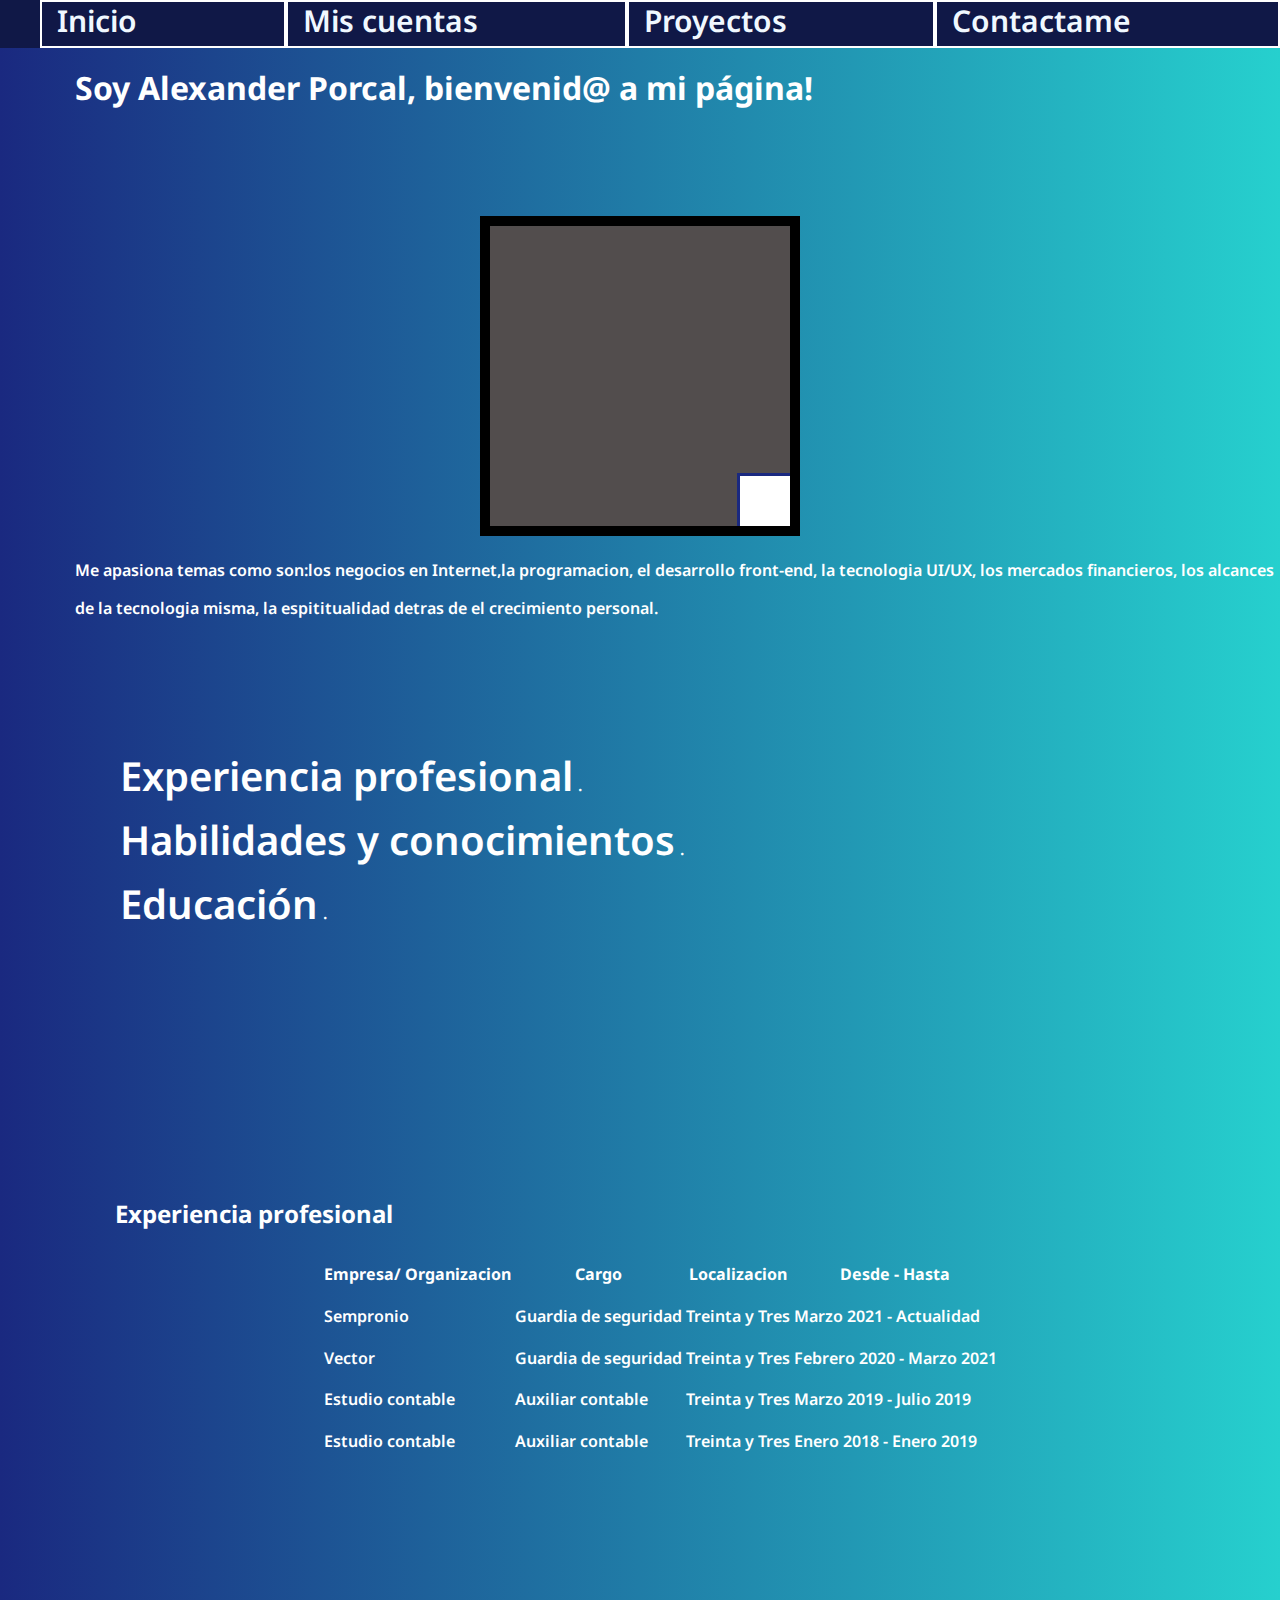
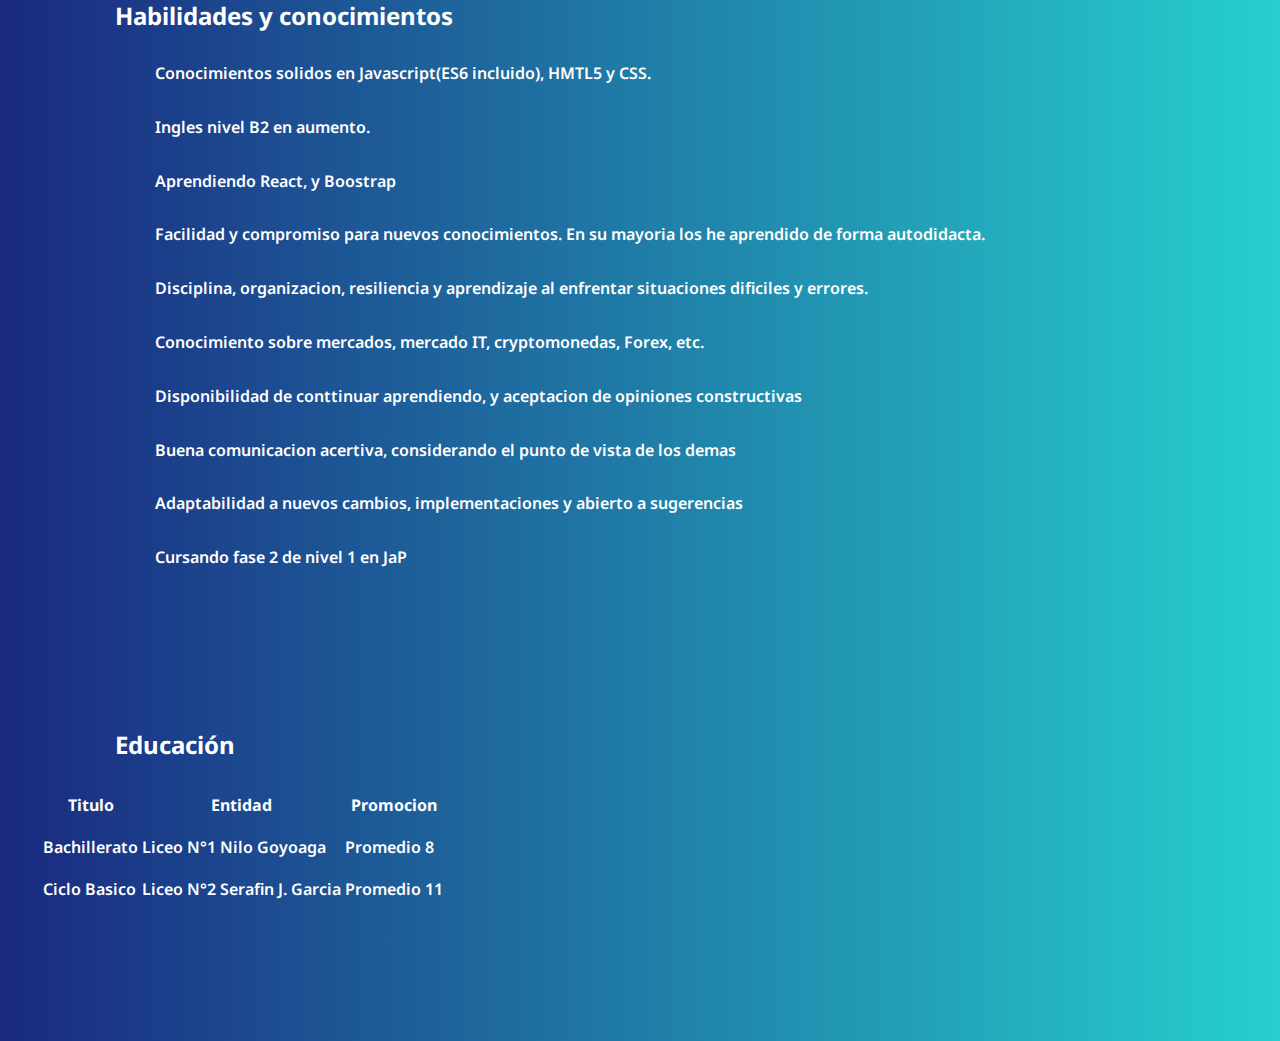
==== index.html @ 75300ae8 "Add files via upload" ====
<!DOCTYPE html>
<html>
<head>
    <meta charset='utf-8'>
    <meta http-equiv='X-UA-Compatible' content='IE=edge'>
    <title>Portfolio</title>
    <meta name='viewport' content='width=device-width, initial-scale=1.0'>
    <link href="https://fonts.googleapis.com/css2?family=Edu+SA+Beginner:wght@500&family=Macondo&family=Noto+Sans:ital,wght@1,100;1,200&display=swap" rel="stylesheet">
    <link rel='stylesheet' type='text/css' media='screen' href='estilo.css'>
    <script src='main.js'></script>
</head>
<body>
    <header>
        <nav>
            
            <ul class="nav-container">
                <div class="nav-item">
                    <li><a href="index.html">Inicio</a></li>
                </div>
                <div class="nav-item">
                    <li><a href="miscuentas.html"> Mis cuentas</a></li>
                </div>
                <div class="nav-item">
                    <li><a href="mis-proyectos.html"> Proyectos</a></li>
                </div>
                <div class="nav-item">
                    <li><a href="contacto.html"> Contactame </a></li>
                </div>   
            </ul>
        
        </nav>
    </header>
    
    <main class="main">
        <h1> Soy Alexander Porcal, bienvenid@ a mi página!</h1>
        <br>
        <div class="img-container">
            <img src="frontend.jpg">
        </div>
        <p>Me apasiona temas como son:los negocios en Internet,la programacion, el desarrollo front-end, la tecnologia UI/UX, los mercados financieros, los alcances de la tecnologia misma, la espititualidad detras de el crecimiento personal.
        
            <br>
            <br>
            <br>
            <br>
            
            <ul class="links">
                <li>
                    <p><a href="#exp_prof">Experiencia profesional</a>.</p>
                </li>
                <li>   
                    <p><a href="#hab_&_con">Habilidades y conocimientos</a>.</p>
                </li>
                <li>
                    <p><a href="#edu">Educación</a>.</p>
                </li>
            <br>
            <br>
            <br>
            <br>
            <br>
            <br>

            <h2 id="exp_prof">Experiencia profesional</h2>
              <table class="tabla">
                <thead>
                    <tr>
                        <th> Empresa/ Organizacion</th>
                        <th> Cargo </th>
                        <th> Localizacion </th>
                        <th> Desde - Hasta </th>
                    </tr>
                </thead>
                <tbody>
                    <tr>
                        <td>Sempronio</td>
                        <td>Guardia de seguridad</td>
                        <td>Treinta y Tres</td>
                        <td>Marzo 2021 - Actualidad</td>
                    </tr>
                    
                    <tr>
                        <td>Vector</td>
                        <td>Guardia de seguridad</td>
                        <td>Treinta y Tres</td>
                        <td>Febrero 2020 - Marzo 2021</td>
                    </tr>
                    <tr>
                        <td>Estudio contable </td>
                        <td>Auxiliar contable</td>
                        <td>Treinta y Tres</td>
                        <td>Marzo 2019 - Julio 2019</td>
                    </tr>
                    <tr>
                        <td>Estudio contable </td>
                        <td>Auxiliar contable</td>
                        <td>Treinta y Tres</td>
                        <td>Enero 2018 - Enero 2019</td>
                    </tr>
                    
                </tbody>
            </table>
            <br>
            <br>
            <br>
            
            <h2 id="hab_&_con">Habilidades y conocimientos</h2>
            <ul>
                <li><p> Conocimientos solidos en Javascript(ES6 incluido), HMTL5 y CSS. </p></li>
                <li><p> Ingles nivel B2 en aumento.</p></li>
                <li><p> Aprendiendo React, y Boostrap</p></li>
                <li><p> Facilidad y compromiso para nuevos conocimientos. En su mayoria los he aprendido de forma autodidacta.</p></li>
                <li><p> Disciplina, organizacion, resiliencia y aprendizaje al enfrentar situaciones dificiles y errores.</p></li>
                <li><p> Conocimiento sobre mercados, mercado IT, cryptomonedas, Forex, etc. </p></li>
                <li><p> Disponibilidad de conttinuar aprendiendo, y aceptacion de opiniones constructivas</p></li>
                <li><p> Buena comunicacion acertiva, considerando el punto de vista de los demas</p></li>
                <li><p> Adaptabilidad a nuevos cambios, implementaciones y abierto a sugerencias</p></li>
                <li><p> Cursando fase 2 de nivel 1 en JaP</p></li>
                
            </ul>
            <br>
            <br>
            <br>
            
            <h2 id="edu">Educación</h2>
            <table>
                <thead>
                    <tr>
                        <th> Titulo</th>
                        <th> Entidad </th>
                        <th> Promocion </th>
                    </tr>
                </thead>
                <tbody>
                    <tr>
                        <td>Bachillerato</td>
                        <td>Liceo N°1 Nilo Goyoaga</td>
                        <td>Promedio 8</td>
                    </tr>
                    <tr>
                        <td>Ciclo Basico</td>
                        <td>Liceo N°2 Serafin J. Garcia</td>
                        <td>Promedio 11</td>
                    </tr>
                </tbody>
            </table>
            <br>
            <br>
            <br>
            
    </main>
 
</body>
</html>
---- estilo.css ----
* {
    list-style: none;
    text-decoration: none;
}

a {
    cursor: pointer;
}

a:hover {
    cursor: pointer;
    color: #26D0CE;
    transition: 0.4s;
}

form {
    margin: auto;
}

body {
    margin: 0;
    padding: 0;
    font-family: 'Noto Sans', sans-serif;
    line-height: 1cm;
    font-weight: 600;
    background: linear-gradient(to right, #1A2980 , #26D0CE);
    color: #ffffff;
}

.links a {
    font-size: 40px;
    color: #ffffff;
    padding: 5px;
}

.tabla {
    margin: auto;
}

h1,p,h2,h4,h5 {
    padding-left: 75px;
}

.nav-container {
    display: flex;
    flex-direction: row;
    justify-content: space-between;
    background-color:  #101847;
    flex-wrap: wrap;
    margin-top: 0px;
}

.nav-item {
    flex-shrink: 1;
    flex-grow: 1;
    padding: 0px 15px;
    border: 2px solid white;

}

nav a {
    font-size: 30px;
    color: aliceblue;
}

.nav-item:hover a {
    color: #26D0CE;
    transition: 0.4s;
}

/* Galeria */

.grid-container {
    display: grid;
    grid-template-columns: repeat(auto-fill, minmax(250px, 1fr));
    grid-auto-rows: 100px;
    grid-gap: 10px;
}

img {
    width: 100%;
    height: 100%;
    object-fit: cover;
}

img:first-child {
    grid-column: 1 / 3;
    grid-row: 1 / 3;
}

img:nth-child(6) {
    grid-column: 2 / 4;
    grid-row: 3 / 5;
}

img:nth-child(13) {
    grid-row: span 3;
}

/* imagen cv */

.img-container {
    margin: auto;
    margin-top: 50px;
    width: 300px;
    height: 300px;
    background: rgb(82, 77, 77);
    border: 10px solid #000;
    overflow: hidden;
}

.img-container img {
    width: 300px;
    position: relative;
    top: 250px;
    left: 250px;
    outline: 3px solid #1a2980;
    transition: 1.2s;
    filter: contrast(1); 
}

.img-container:hover > img {
    width: 300px;
    position: relative;
    top: 0px;
    left: 0px;
    outline: 3px solid #1A2980;
}
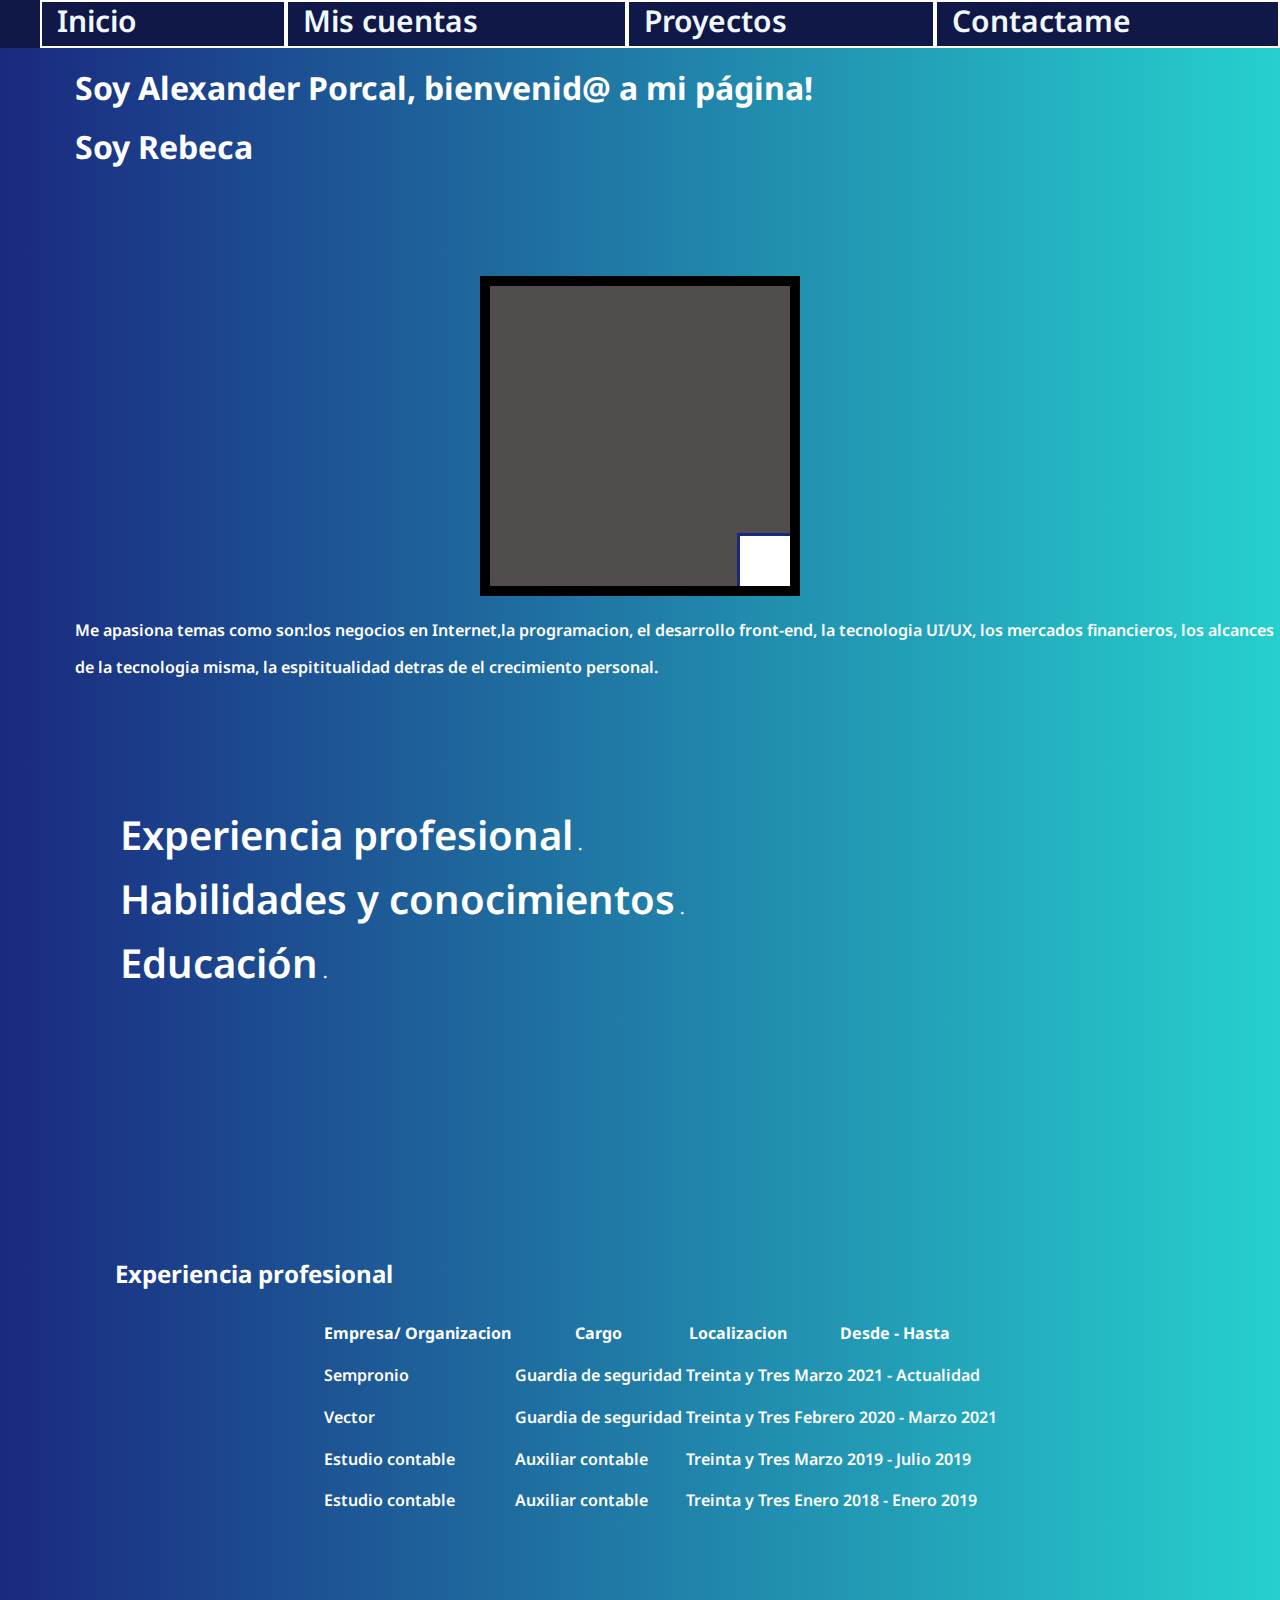
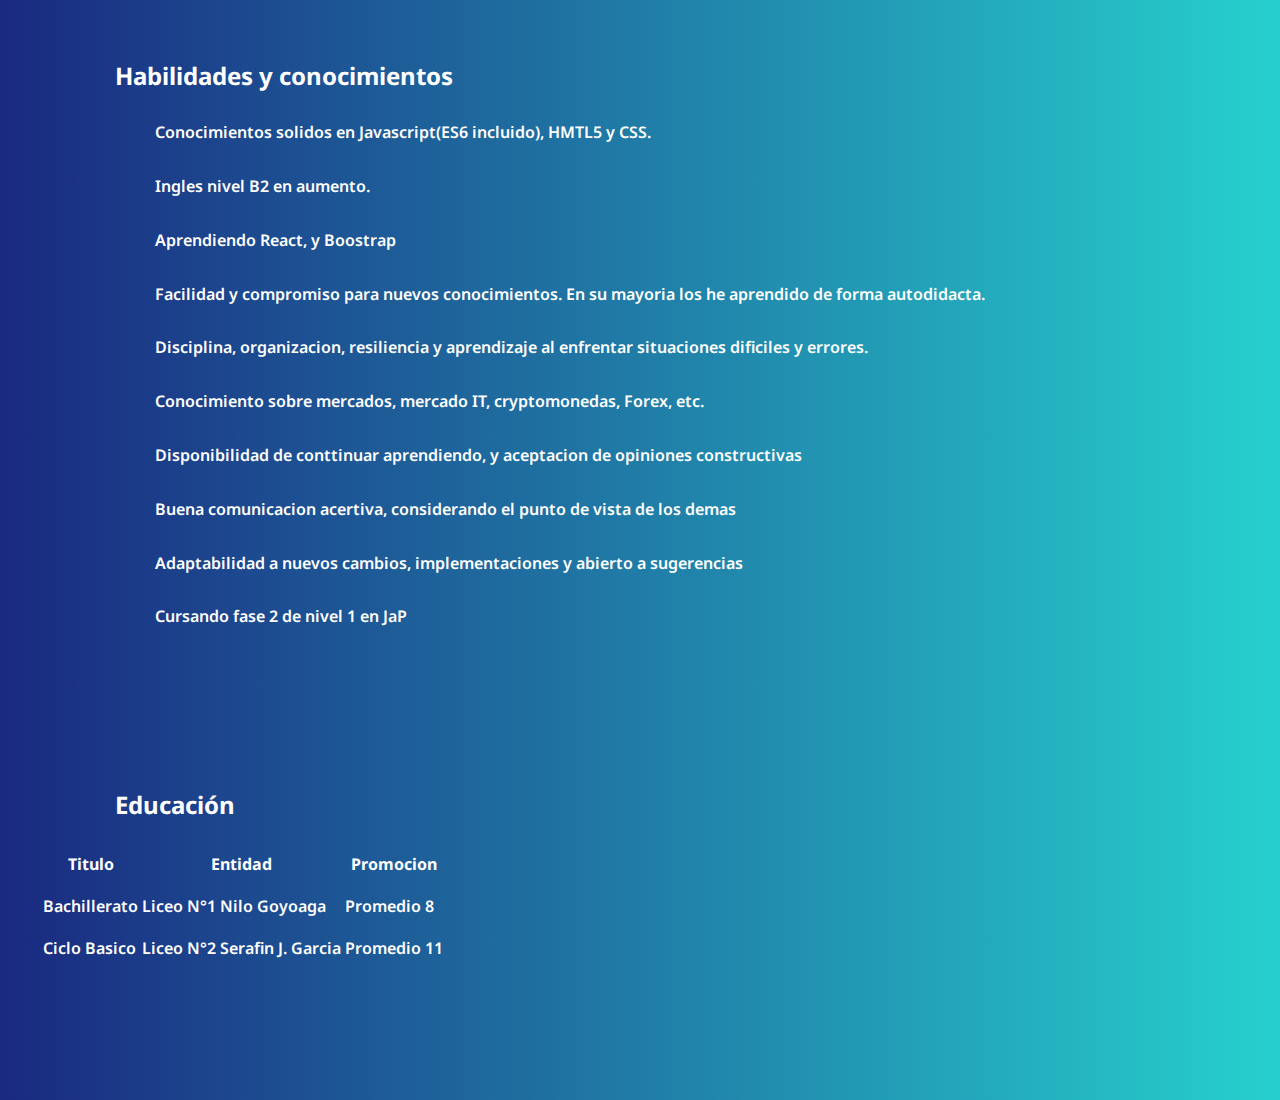
==== commit 55e3592c: "Update index.html" ====
--- a/index.html
+++ b/index.html
@@ -33,6 +33,7 @@
     
     <main class="main">
         <h1> Soy Alexander Porcal, bienvenid@ a mi página!</h1>
+        <h1> Soy Rebeca</h1>
         <br>
         <div class="img-container">
             <img src="frontend.jpg">
@@ -151,4 +152,4 @@
     </main>
  
 </body>
-</html>+</html>
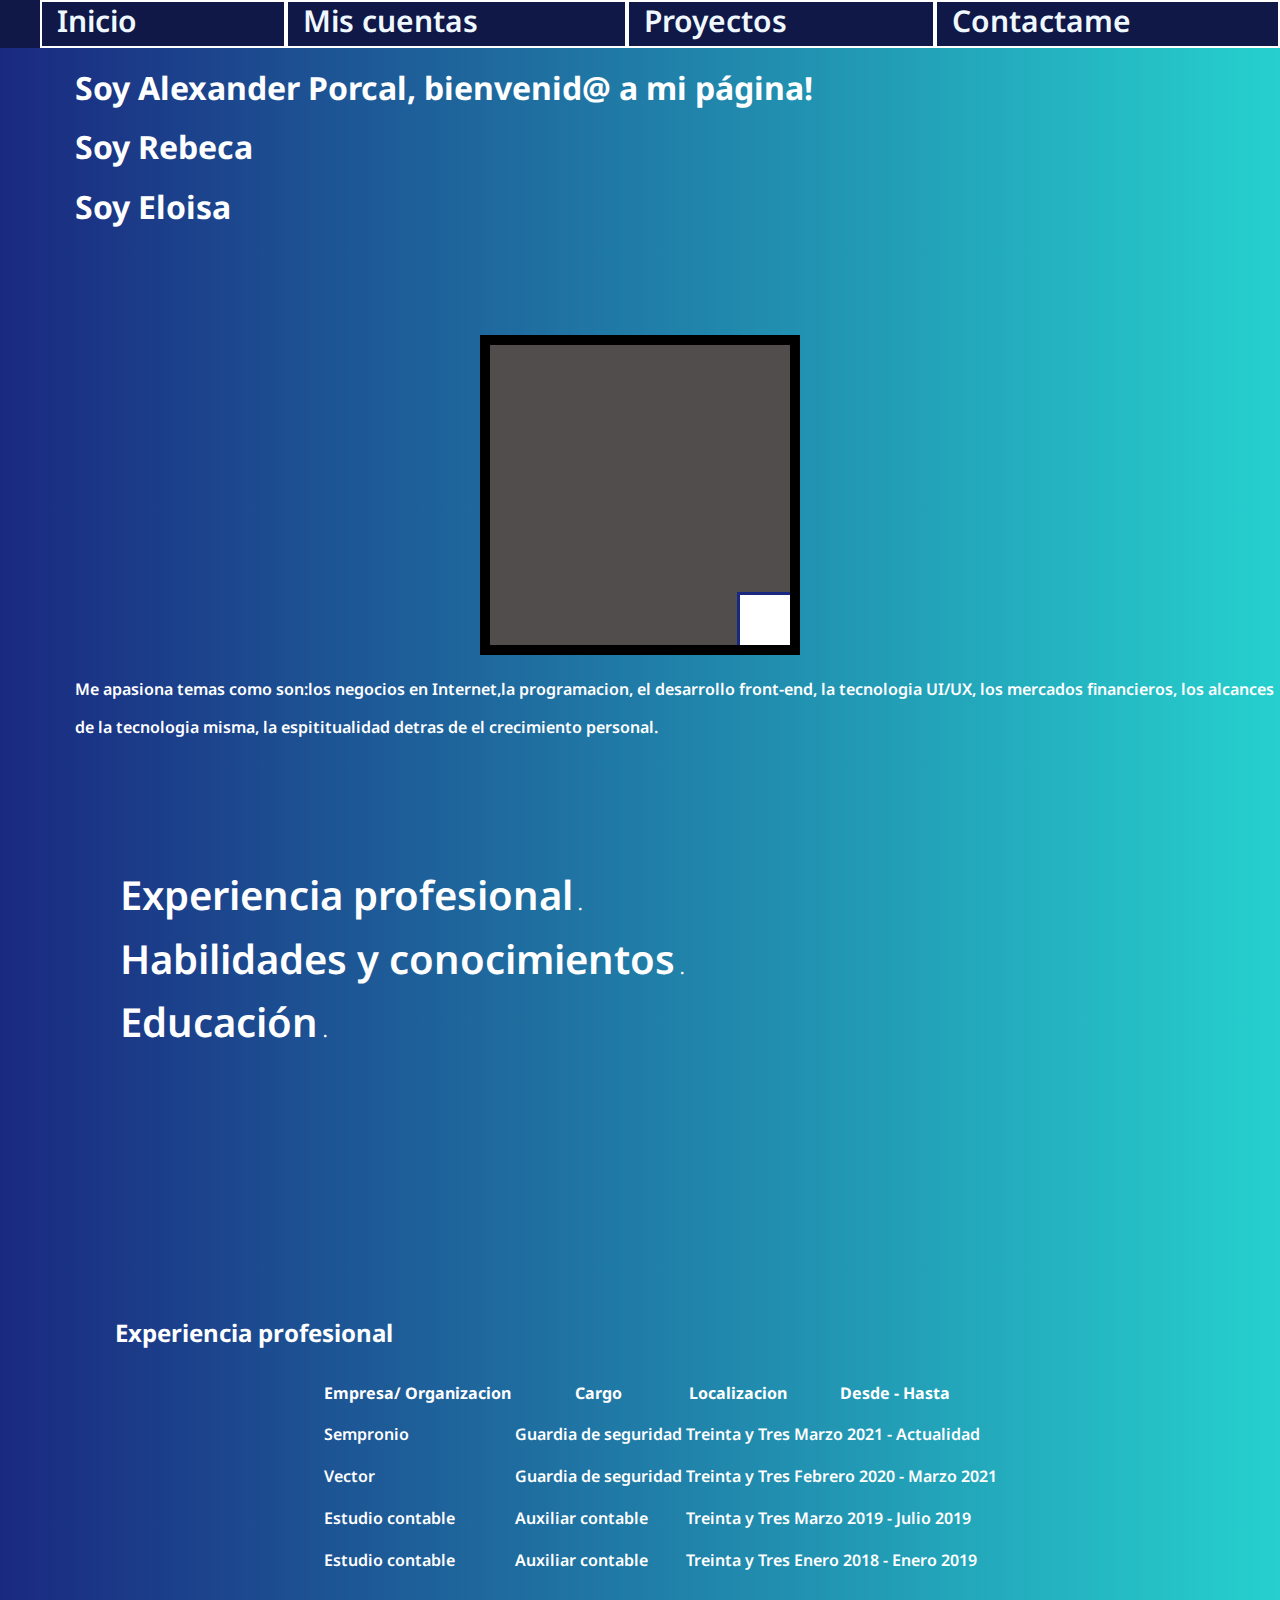
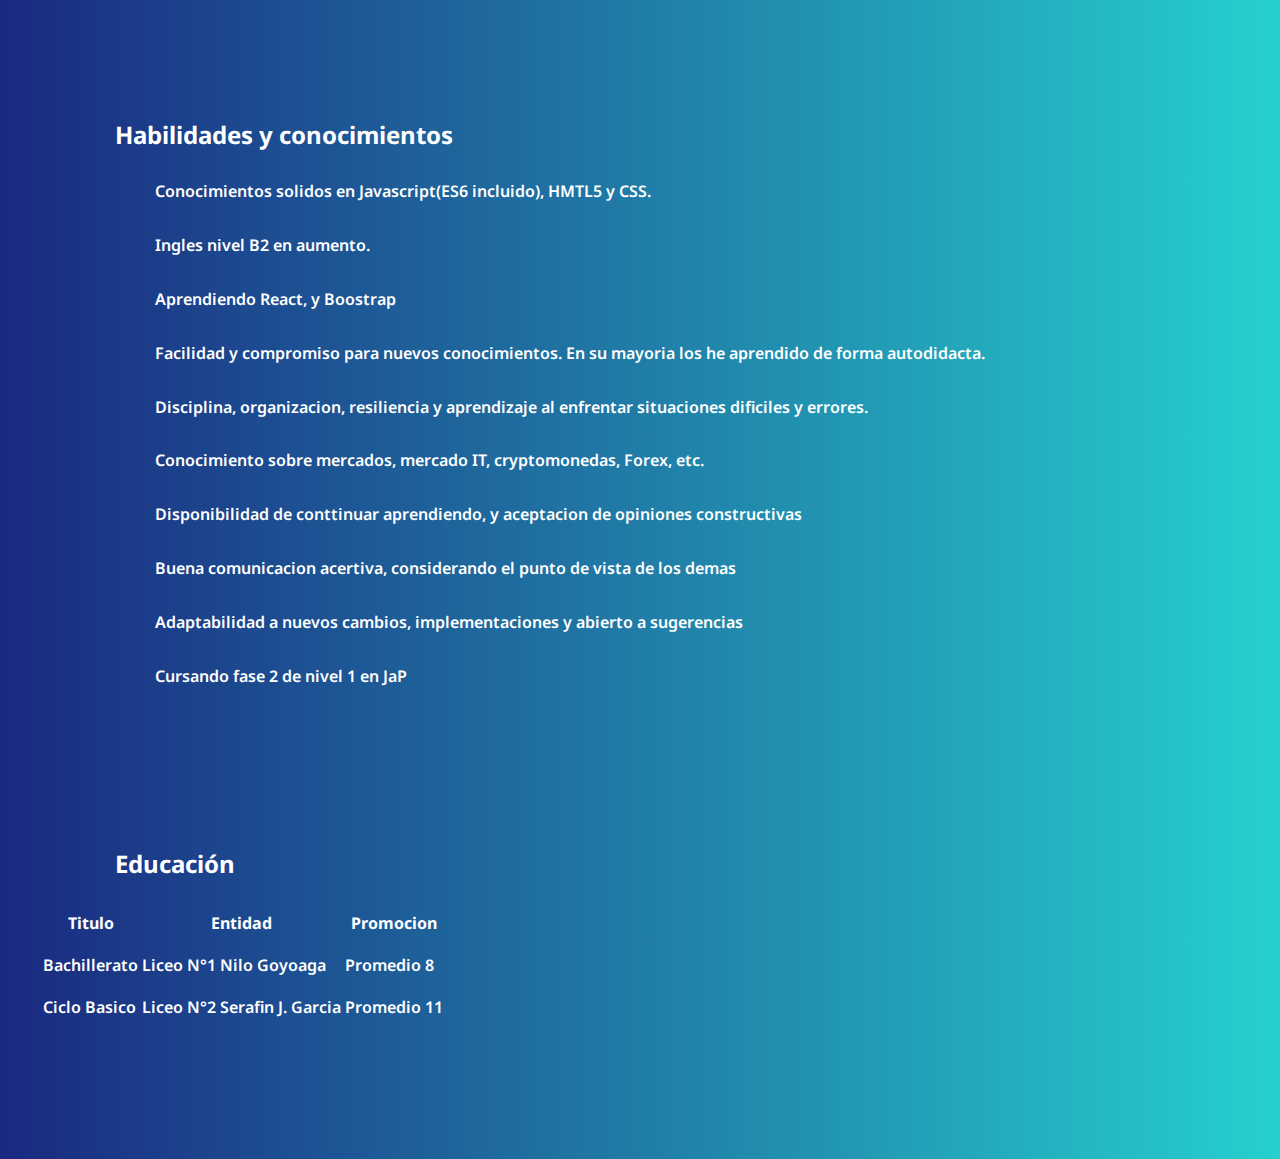
==== commit 563e9fcf: "Update index.html" ====
--- a/index.html
+++ b/index.html
@@ -34,6 +34,7 @@
     <main class="main">
         <h1> Soy Alexander Porcal, bienvenid@ a mi página!</h1>
         <h1> Soy Rebeca</h1>
+        <h1> Soy Eloisa</h1>
         <br>
         <div class="img-container">
             <img src="frontend.jpg">
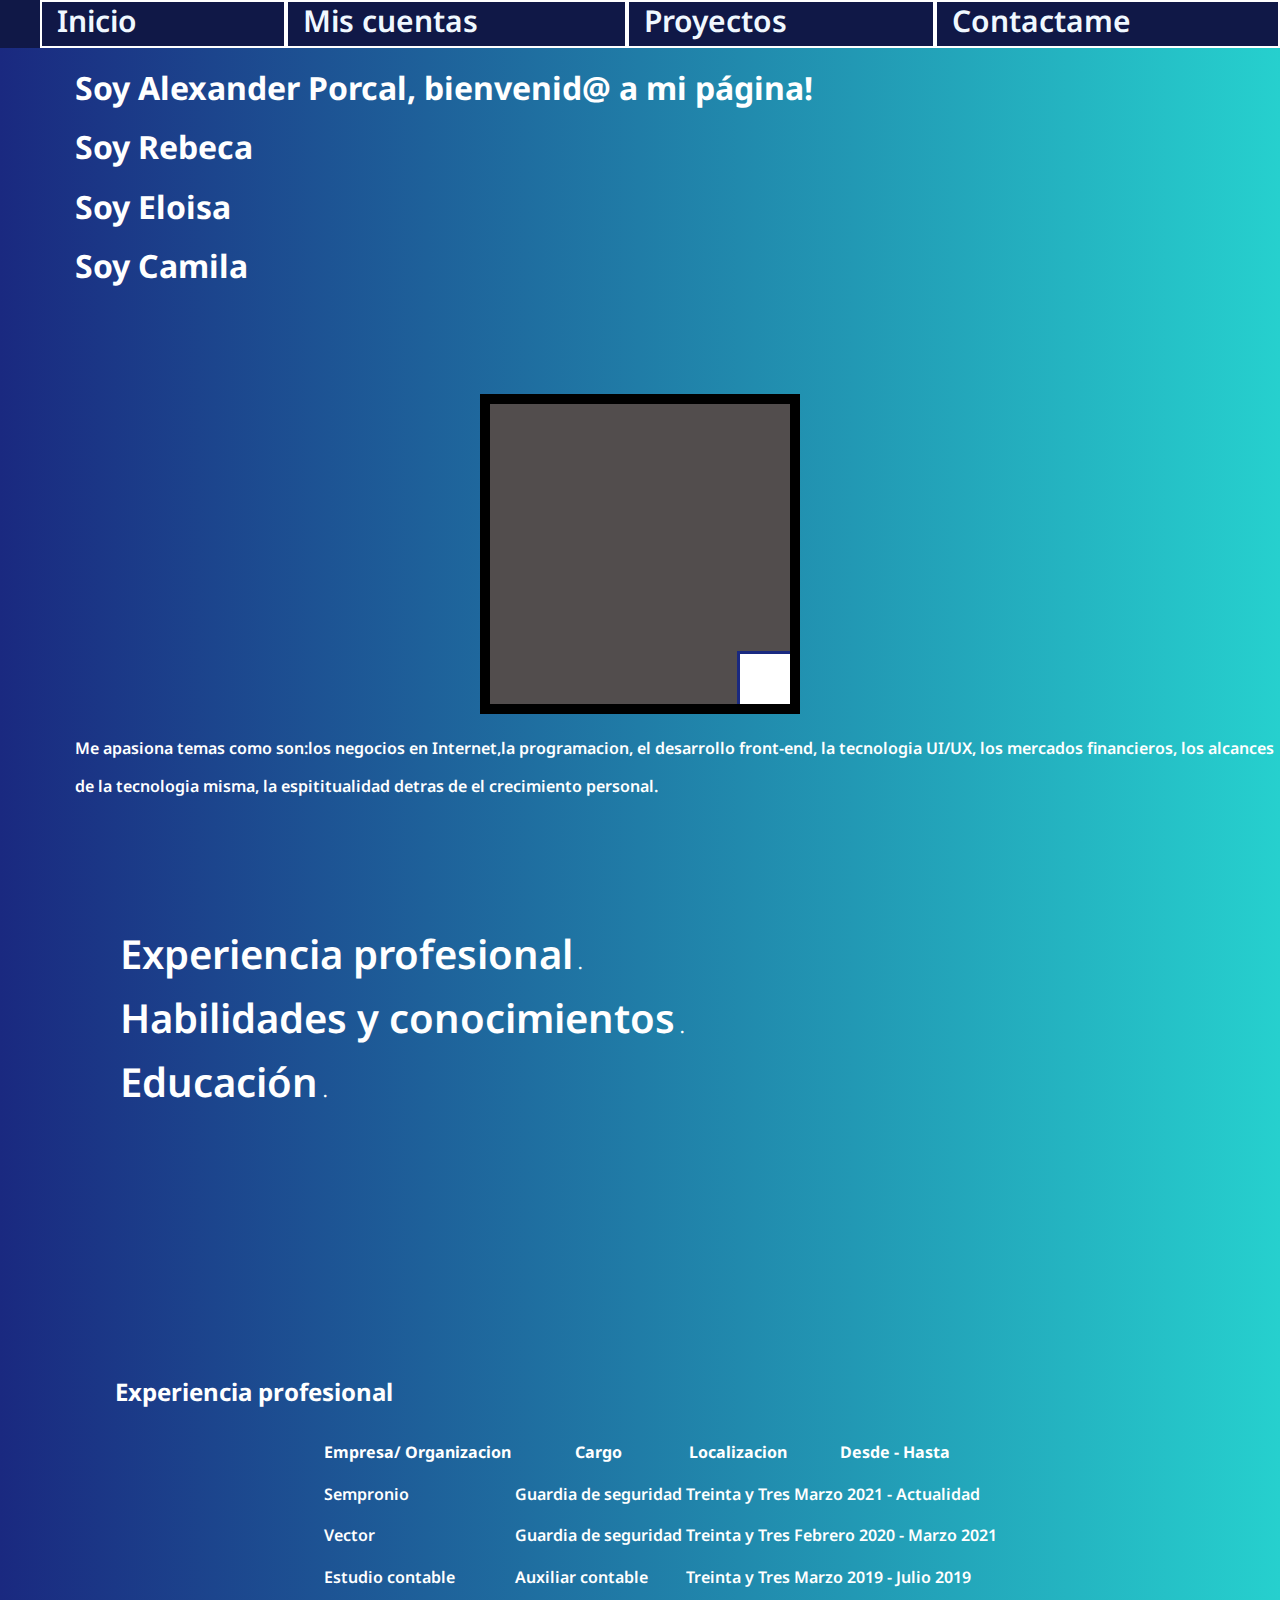
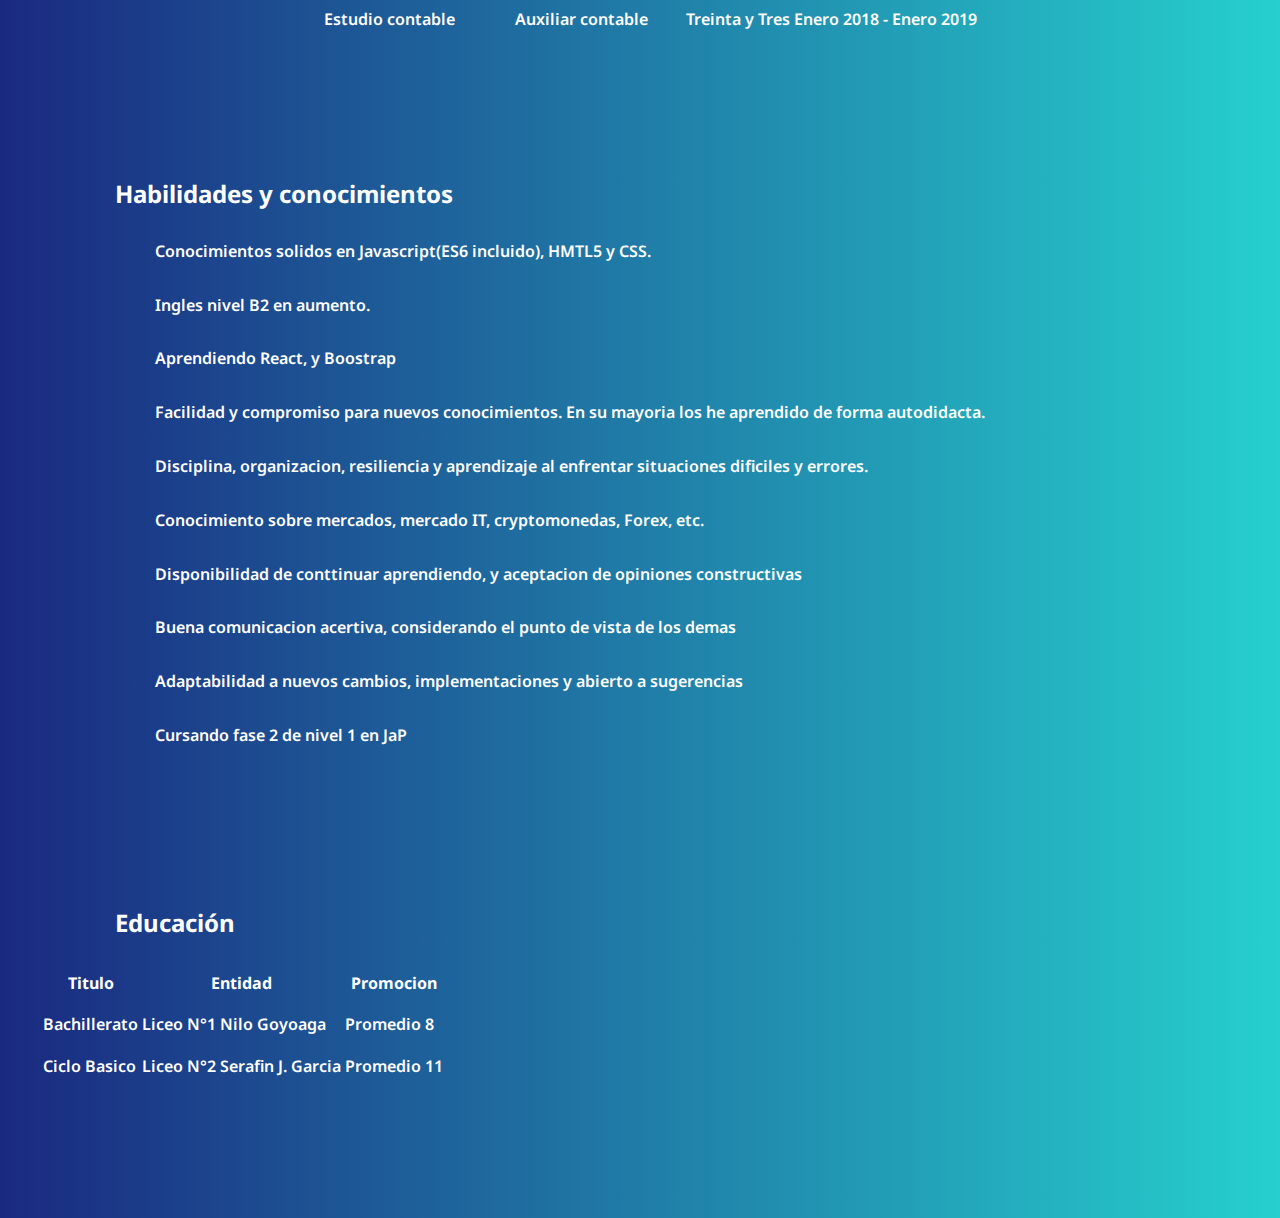
==== commit 47b09ebd: "Update index.html" ====
--- a/index.html
+++ b/index.html
@@ -35,6 +35,7 @@
         <h1> Soy Alexander Porcal, bienvenid@ a mi página!</h1>
         <h1> Soy Rebeca</h1>
         <h1> Soy Eloisa</h1>
+        <h1> Soy Camila</h1>
         <br>
         <div class="img-container">
             <img src="frontend.jpg">
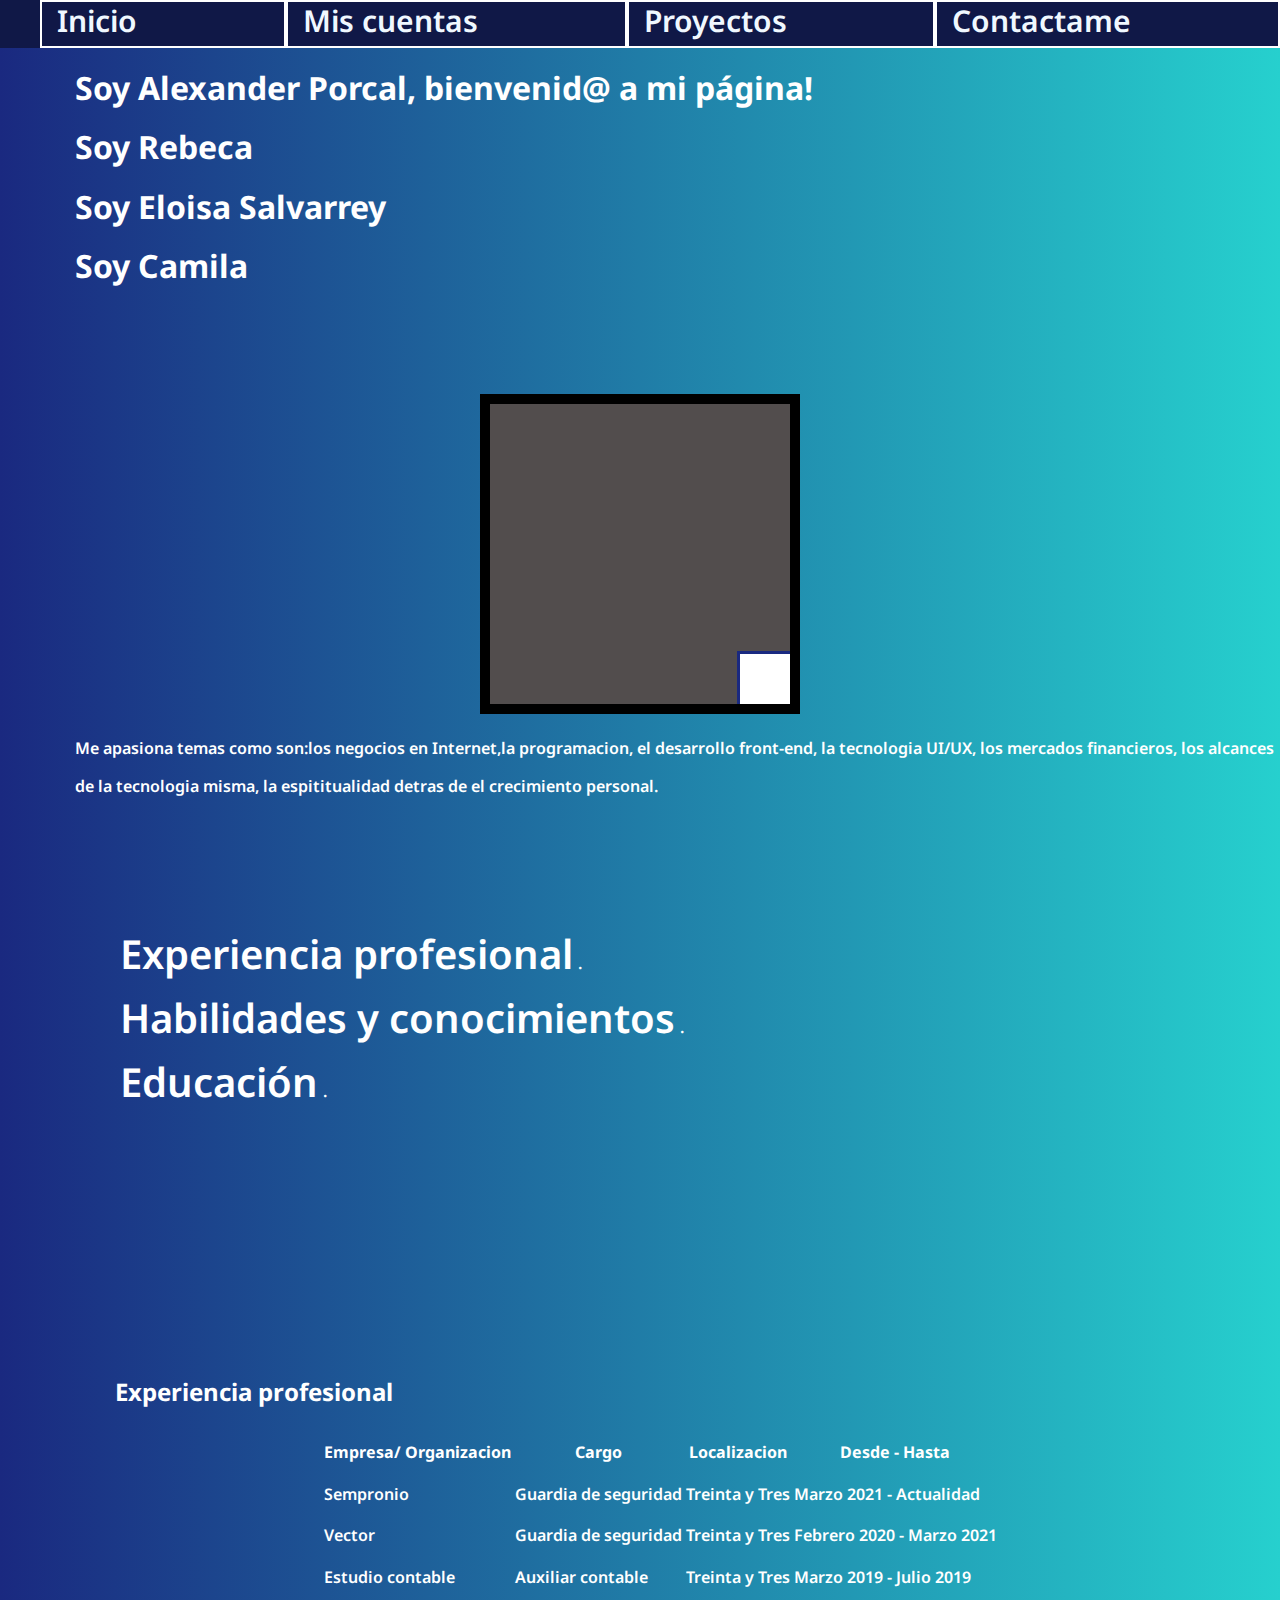
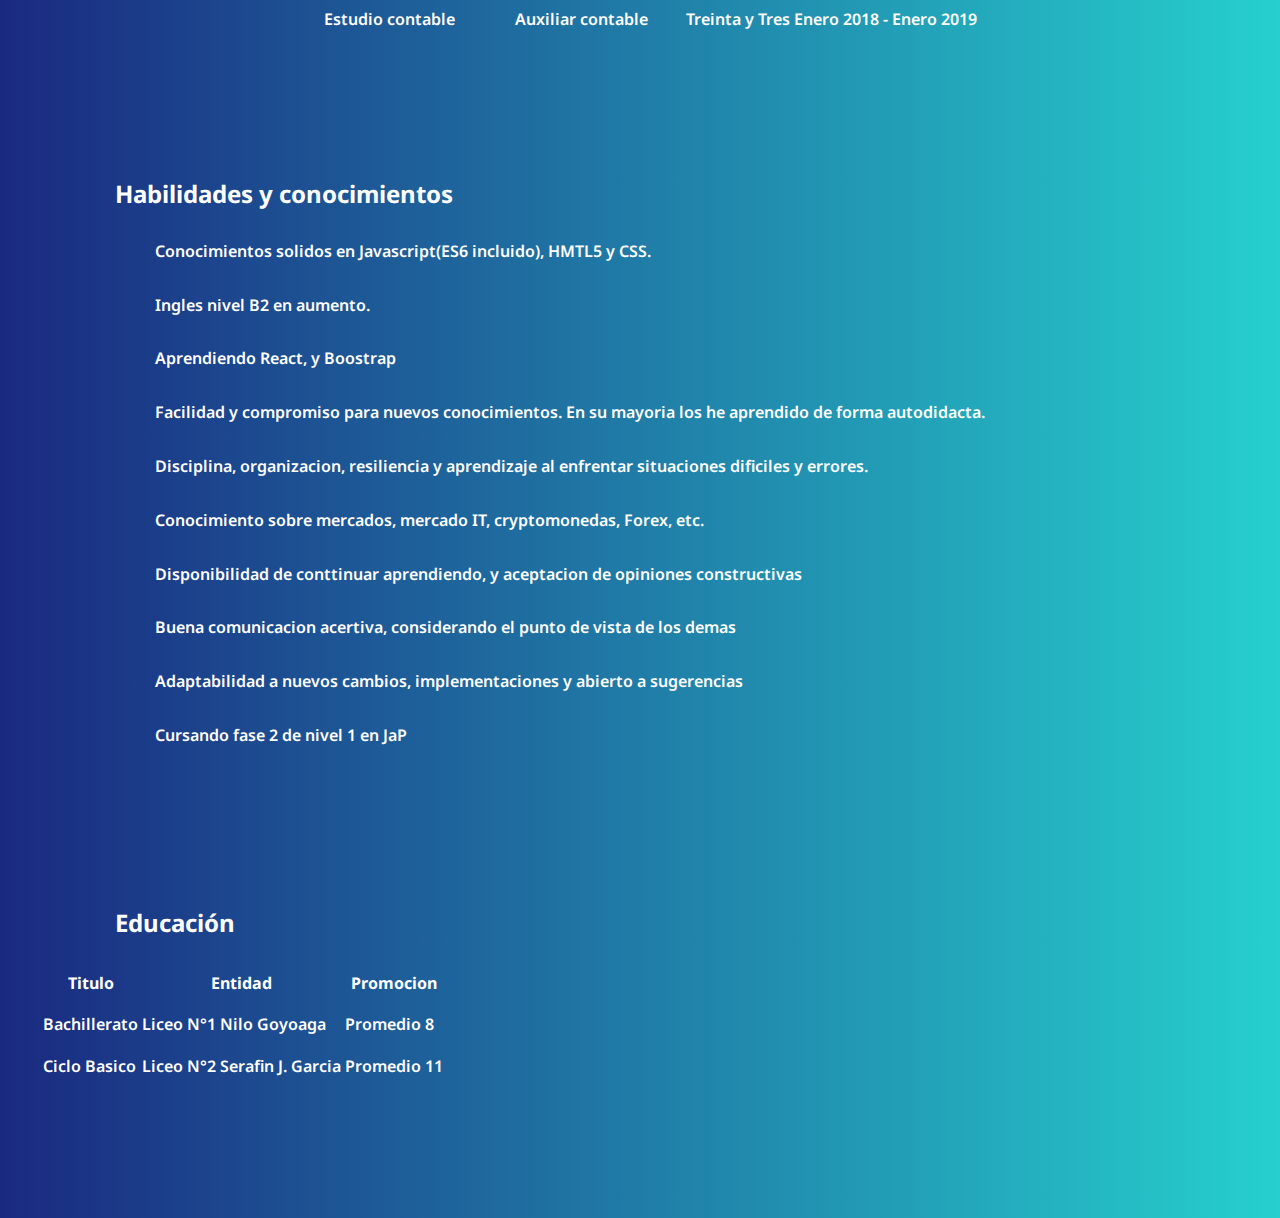
==== commit 9ec03890: "Update index.html" ====
--- a/index.html
+++ b/index.html
@@ -34,7 +34,7 @@
     <main class="main">
         <h1> Soy Alexander Porcal, bienvenid@ a mi página!</h1>
         <h1> Soy Rebeca</h1>
-        <h1> Soy Eloisa</h1>
+        <h1> Soy Eloisa Salvarrey</h1>
         <h1> Soy Camila</h1>
         <br>
         <div class="img-container">
